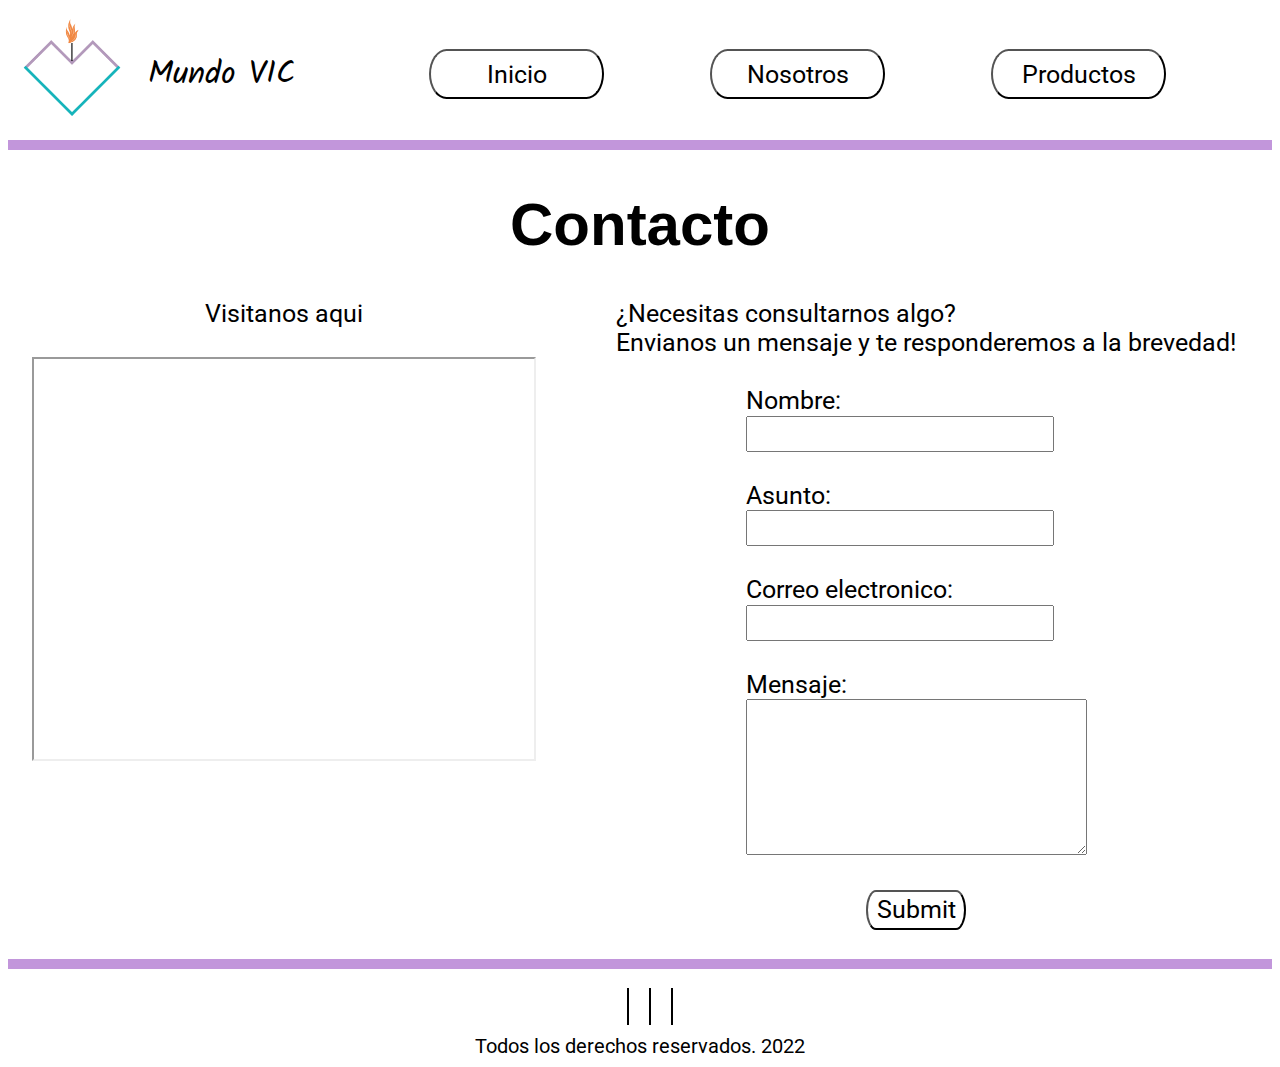
==== contacto.html @ 35091183 "creacion pag contacto" ====
<!DOCTYPE html>
<html lang="en">

<head>
    <meta charset="UTF-8">
    <meta http-equiv="X-UA-Compatible" content="IE=edge">
    <meta name="viewport" content="width=device-width, initial-scale=1.0">
    <title>Contact us</title>
    <link rel="stylesheet" href="estilos.css" type="text/css" media="all">
    <link rel="preconnect" href="https://fonts.googleapis.com">
    <link rel="preconnect" href="https://fonts.gstatic.com" crossorigin>
    <link
        href="https://fonts.googleapis.com/css2?family=Caveat:wght@500&family=Kalam:wght@300&family=Roboto:wght@100&display=swap"
        rel="stylesheet">
    <link rel="stylesheet" href="https://cdnjs.cloudflare.com/ajax/libs/font-awesome/6.1.1/css/all.min.css"
        integrity="sha512-KfkfwYDsLkIlwQp6LFnl8zNdLGxu9YAA1QvwINks4PhcElQSvqcyVLLD9aMhXd13uQjoXtEKNosOWaZqXgel0g=="
        crossorigin="anonymous" referrerpolicy="no-referrer" />
</head>

<body>
    <header>
        <div class="container-c">
            <div class="item-1">
                <img src="./images/logo simple.png" id="logo">
            </div>
            <div class="item-2">
                <p>Mundo VIC</p>
            </div>
            <div class="item-3">
                <a href="index.html"><button class="head">Inicio</button></a>
            </div>
            <div class="item-4">
                <button class="head">Nosotros</button>
            </div>
            <div class="item-5">
                <button class="head">Productos</button>
            </div>
        </div>
    </header>
    <main>
        <h1>Contacto</h1>
        <div class="container-m">
            <div class="main-1">Visitanos aqui</div>
            <div class="main-2">¿Necesitas consultarnos algo? <br>Envianos un mensaje y te responderemos a la brevedad!
            </div>
            <div class="main-3"><iframe
                    src="https://www.google.com/maps/embed?pb=!1m18!1m12!1m3!1d1674.2676484554654!2d-60.65655033164798!3d-32.93687392887461!2m3!1f0!2f0!3f0!3m2!1i1024!2i768!4f13.1!3m3!1m2!1s0x95b7ab487f5631b1%3A0xaedf56ad1e5b85d5!2sSantiago%20249%2C%20S2000LFE%20Rosario%2C%20Santa%20Fe!5e0!3m2!1ses-419!2sar!4v1652045822627!5m2!1ses-419!2sar"
                    width="500" height="400" style="border:2;" allowfullscreen="" loading="lazy"
                    referrerpolicy="no-referrer-when-downgrade"></iframe></div>
            <div class="main-4">
                <form>
                    <br>
                    <label>Nombre:<br><input type="text" name="nombre"></label>
                    <br><br>
                    <label>Asunto:<br> <input type="text" name="asunto"></label>
                    <br><br>
                    <label>Correo electronico:<br> <input type="email" name="correo"></label>
                    <br><br>
                    <label>Mensaje:<br><textarea name="textarea" cols="40" rows="10"></textarea></label>
                    <br><br>
                    <label><input type="submit" name="enviar" class="btn-submit"></label>
                    <br><br>
                </form>
            </div>
        </div>
    </main>
    <footer>
        <div class="container-f">
            <div class="redes">
                <i class="fa-brands fa-facebook-square "></i>
        <i class="fa-brands fa-instagram-square "></i>
        <i class="fa-brands fa-whatsapp-square"></i>
            </div>
            <div class="copyr">Todos los derechos reservados. 2022</div>
        </div>
        
    </footer>
</body>

</html>
---- estilos.css ----
/* HEADER*/ 
.container-c{
    display: grid;
    grid-template-columns: 0.5fr 1fr 1fr 1fr 1fr;
    align-items: center;
}

header{
    border-bottom: solid 10px;
    border-color: rgb(194, 150, 219);
    font-family: 'Roboto', sans-serif;
}
#logo{
    height: 8rem;
}

.item-2{
    font-family: 'Kalam', cursive;
    font-size: 2rem;
}

.head{
    font-family: 'Roboto', sans-serif;
    font-size: 25px;
    background-color: white;
    border-color: black;
    border-radius: 10% / 50%;
    height: 2em;
    width: 7em;
}

.head:hover{
    color: rgb(194, 150, 219);
    border-color: rgb(194, 150, 219);
    font-weight: bold;
}

/*BODY*/

h1{
    font-size: 60px;
    font-family: 'Montserrat', sans-serif;
    text-align: center;
}
.container-m{
    display: grid;
    grid-template-columns: 2fr 2.5fr;
    font-family: 'Roboto', sans-serif;
    font-size: 25px;
    grid-column-gap: 20px;
}
.main-1{
    justify-self: center;
}
.main-2{
    justify-self: center;
}
.main-3{
    justify-self: center;
}
form{
    width: 600px;
}
.main-4{
    display: grid;
    justify-items: center;
}
label{
    margin-left: 20%;
    margin-bottom: 5px;
}
input{
    margin-left: 20%;
    width: 300px;
    height: 30px;
}
textarea{
    margin-left: 20%;
}

.btn-submit{
    background-color:white;
    height: 40px;
    width: 100px;
    border-radius: 10% / 50%;
    font-size: 25px;
    font-family: 'Roboto', sans-serif;
}

.btn-submit:hover{
    color: rgb(194, 150, 219);
    border-color: rgb(194, 150, 219);
    font-weight: bold;
}


/*FOOTER*/
.container-f{
    display: grid;
    grid-template-columns: 1fr;
    grid-template-rows: 1fr 1fr;
    justify-items: center;
    font-size: 20px;
    margin-top: 20px;
}

.fa-brands{
    background-color: black;
    color: white;
    font-size: 30px;
    border: 1px solid black;
    margin-left: 20px;
}
.fa-brands:hover{
    background-color: rgb(194, 150, 219);
}
.copyr{
    margin-top: 10px;
}
footer{
    border-top: solid 10px;
    border-color: rgb(194, 150, 219);
    font-family: 'Roboto', sans-serif;
}

@media (max-width:320px){
    .container-c{
        display: grid;
        grid-template-columns: 9em 5em;
    }
  }

  @media (max-width:1024px){
    .container-c{
        display: grid;
        grid-template-columns: 10em 10em;
        align-items: center;
    }
    
  }
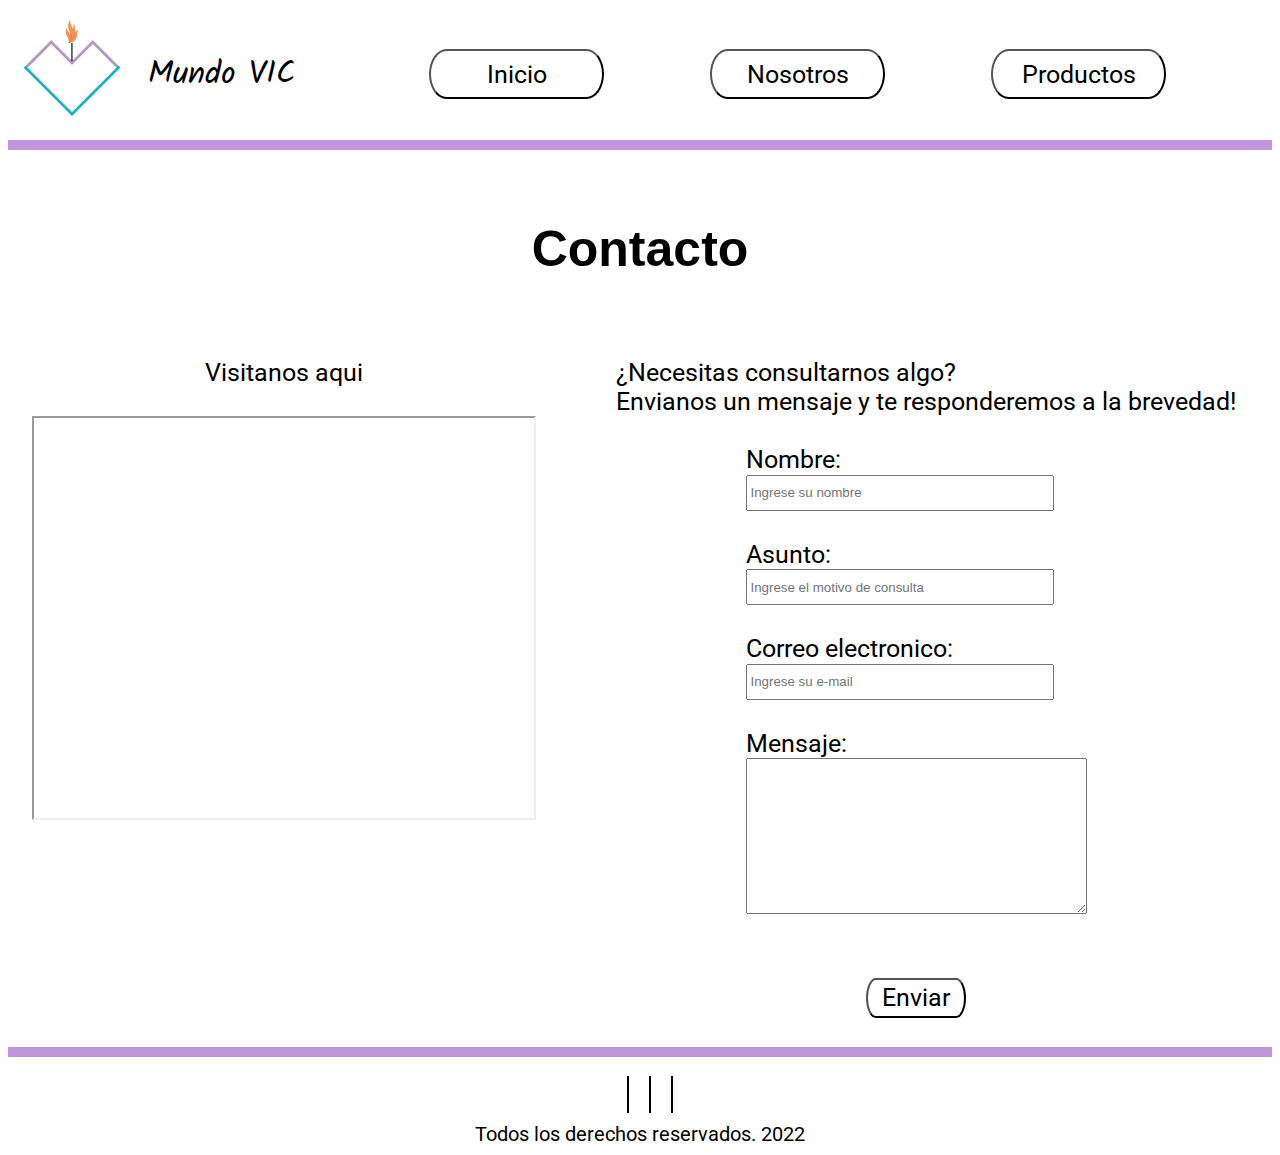
==== commit 08732257: "intento de validacion formulario con JS" ====
--- a/contacto.html
+++ b/contacto.html
@@ -30,7 +30,7 @@
                 <a href="index.html"><button class="head">Inicio</button></a>
             </div>
             <div class="item-4">
-                <button class="head">Nosotros</button>
+                <a href="nosotros.html"><button class="head">Nosotros</button></a>
             </div>
             <div class="item-5">
                 <button class="head">Productos</button>
@@ -48,19 +48,73 @@
                     width="500" height="400" style="border:2;" allowfullscreen="" loading="lazy"
                     referrerpolicy="no-referrer-when-downgrade"></iframe></div>
             <div class="main-4">
-                <form>
+                <form name="contacto" onsubmit="return validar();">
                     <br>
-                    <label>Nombre:<br><input type="text" name="nombre"></label>
+                    <label for="nombre">Nombre:</label><br><input type="text" name="nombre" id="nombre" placeholder="Ingrese su nombre"><label id="mensajeN"></label>
                     <br><br>
-                    <label>Asunto:<br> <input type="text" name="asunto"></label>
+                    <label for="asunto">Asunto:</label><br> <input type="text" name="asunto" id="asunto" placeholder="Ingrese el motivo de consulta" ><label id="mensajeA"></label>
                     <br><br>
-                    <label>Correo electronico:<br> <input type="email" name="correo"></label>
+                    <label for="mail">Correo electronico:</label><br> <input type="email" name="correo" id="mail" placeholder="Ingrese su e-mail"><label id="mensajeE"></label>
                     <br><br>
-                    <label>Mensaje:<br><textarea name="textarea" cols="40" rows="10"></textarea></label>
+                    <label for="mensaje">Mensaje:</label><br><textarea name="textarea" id="mensaje" cols="40" rows="10" ></textarea><label id="mensajeM"></label>
                     <br><br>
-                    <label><input type="submit" name="enviar" class="btn-submit"></label>
+                    <label><input type="submit" value="Enviar" name="enviar" class="btn-submit"></label>
                     <br><br>
                 </form>
+
+                <script>
+                    function validar() 
+                    {
+                        nombre = document.getElementById("nombre").value;
+                        asunto = document.getElementById("asunto").value;
+                        email = document.getElementById("mail").value;
+                        mensaje = document.getElementById("mensaje").value;
+                        
+                        if(nombre == null || nombre.length == 0) 
+                        {
+                            document.getElementById('mensajeN').innerHTML = "Por favor ingrese un nombre";
+                            document.getElementById('nombre').focus();
+                        
+                            
+                            return false;
+                        }
+
+                        if(asunto == null || asunto.length == 0){
+                            document.getElementById('mensajeA').innerHTML = "El asunto es obligatorio";
+                            elemento2 = document.getElementById('asunto');
+                            elemento2.focus();
+
+                            return false;
+                        }
+
+                        if (email == null || email.length == 0){
+                            document.getElementById('mensajeE').innerHTML = "Por favor ingrese un e-mail" ;
+                            document.getElementById('mail').focus();
+
+                            return false; 
+                        }
+
+                        if (!(/^\w+([\.-]?\w+)*@(?:|hotmail|outlook|yahoo|live|gmail)\.(?:|com|ar)+$/.test(email))){
+                            document.getElementById('mensajeE').innerHTML = "Dirección de e-mail inválida" ;
+                            document.getElementById('mail').focus();
+
+                            return false;
+                        }
+
+                        if(mensaje== null || mensaje.length == 0){
+                            document.getElementById('mensajeM').innerHTML = "Por favor ingrese un mensaje";
+                            document.getElementById('mensaje').focus();
+
+                            return false;
+                        }
+
+
+                        return true; 
+                        
+                    
+                    }
+                
+                </script>
             </div>
         </div>
     </main>
--- a/estilos.css
+++ b/estilos.css
@@ -38,9 +38,11 @@
 /*BODY*/
 
 h1{
-    font-size: 60px;
-    font-family: 'Montserrat', sans-serif;
+    font-size: 50px;
+    font-family: 'Montserrat', sans-serif, Arial, Helvetica, sans-serif;
     text-align: center;
+    margin-top: 70px;
+    margin-bottom: 80px;
 }
 .container-m{
     display: grid;
@@ -137,4 +139,123 @@
         align-items: center;
     }
     
-  }+  }
+
+
+  /* NOSOTROS */
+  .cont-nos{
+      display: flex;
+  }
+
+  .column-2{
+      display: grid;
+      grid-template-columns: 350px;
+      margin-bottom: 100px;
+  }
+
+.column-1{
+    background-color: rgb(197, 162, 218);
+    color: whitesmoke;
+    font-family: 'Roboto', sans-serif, Arial;
+    font-size: 25px;
+    font-weight: bold;
+    padding: 50px;
+    margin-left: 50px;
+    margin-bottom: 100px;
+}
+
+.letra-logo{
+    font-family: 'Kalam', cursive, Arial;
+    font-size: 50px;
+    text-align: end;
+}
+
+.img-nos{
+    width: 250px;
+}
+.img-hov{
+    width: fit-content;
+    position: relative;
+}
+
+.info-art {
+    display: none;
+    position: absolute;
+    bottom: 0;
+    z-index: 10;
+    background: rgba(0, 0, 0, 0.5);
+    width: 240px;
+    color: #FFF;
+    padding: 5px;
+    font-size: 25px;
+    text-align: center;
+   }
+
+   .img-hov:hover .info-art{
+       display: block; 
+   }
+
+
+
+   /* PRODUCTOS */
+   .container-prod{
+       display: grid;
+       grid-template-columns: 350px 350px 350px;
+       grid-template-rows: 350px 100px;
+       justify-items: center;
+       justify-content: space-evenly;
+   }
+
+
+   .img-prod{
+       height: 300px;
+       width: 300px;
+       border-radius: 10%;
+       border: solid 5px rgb(194, 150, 219);
+   }
+
+   .img-prod:hover{
+        border-radius:50%;
+        box-shadow: 0px 0px 15px 15px rgb(194, 150, 219);
+        transform:scale(1.4);
+        border: none;
+   }
+
+   .item-prod{
+       display: flex;
+       align-items: center;
+       flex-direction: column;
+       margin: 20px;
+   }
+
+   h3{
+       font-size: 20px;
+       font-family: 'Trebuchet MS', 'Lucida Sans Unicode', 'Lucida Grande', 'Lucida Sans', Arial, sans-serif;
+   }
+
+
+
+   #mensajeN{
+    color:red;
+    margin-left: 155px;
+    font-family: Arial, Helvetica, sans-serif;
+    font-size: 20px;
+}
+#mensajeA{
+    color:red;
+    margin-left: 155px;
+    font-family: Arial, Helvetica, sans-serif;
+    font-size: 20px;
+}
+#mensajeE{
+    color:red;
+    margin-left: 155px;
+    font-family: Arial, Helvetica, sans-serif;
+    font-size: 20px;
+}
+#mensajeM{
+    color:red;
+    margin-left: 155px;
+    font-family: Arial, Helvetica, sans-serif;
+    font-size: 20px;
+}
